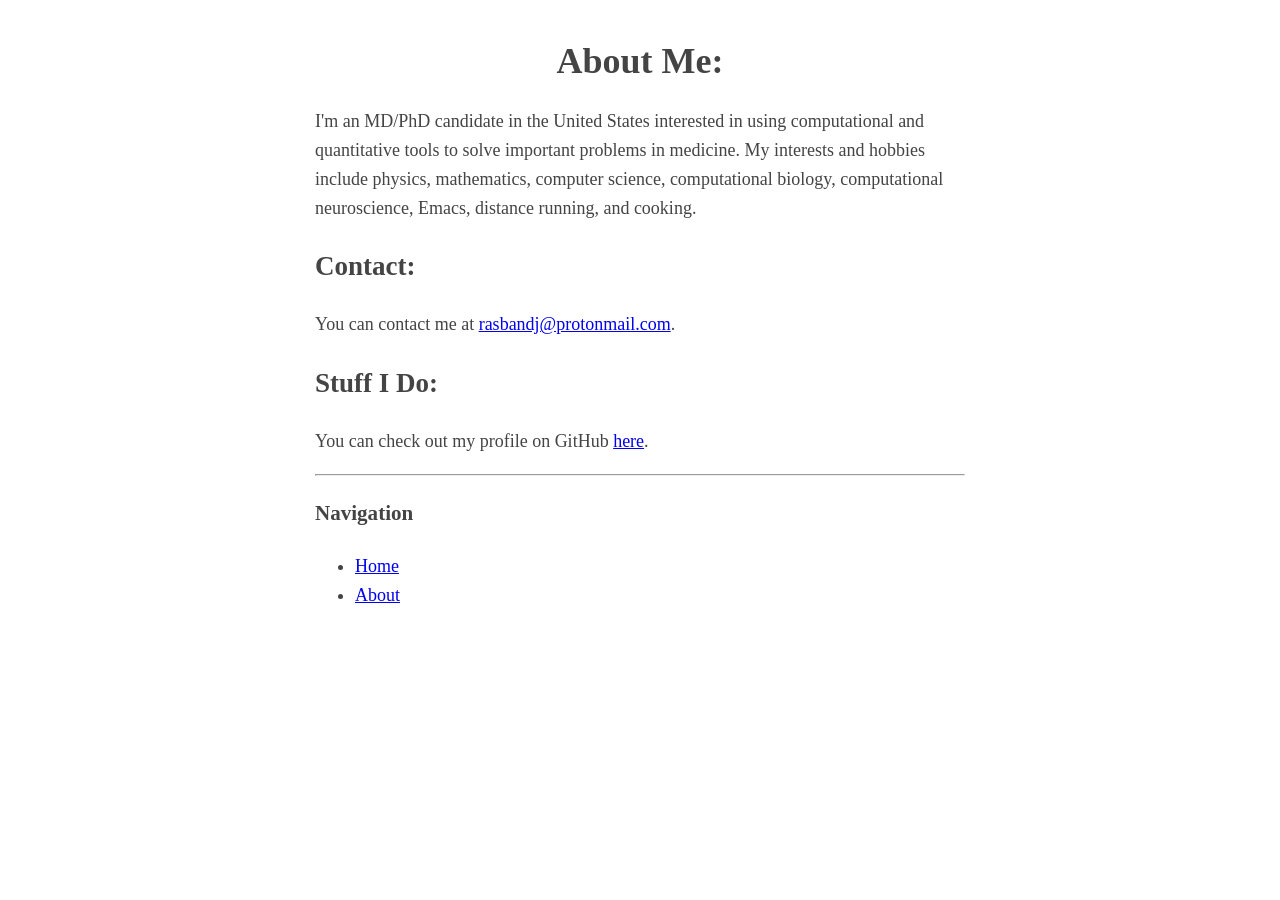
==== html/about.html @ 97cd4d78 "Large changes to homepage and about, added links and navigation." ====
<!DOCTYPE html><html><head><meta
charset="utf-8"><meta
		  name="viewport" content="width=device-width, initial-scale=1">
    <title>J. Rasband's Site</title>
    <style type="text/css">body{margin-left:auto;margin-right:auto;margin-top:40px;max-width:650px;line-height:1.6;font-size:18px;color:#444;padding:0;10px;text-align:center}h1{line-height:1.2}</style>
  </head>
  <body>
    <h1>About Me:</h1>
    <span style="text-align:left">
      <p>I'm an MD/PhD candidate in the United States interested in using computational and quantitative tools to solve important problems in medicine. My interests and hobbies include physics, mathematics, computer science, computational biology, computational neuroscience, Emacs, distance running, and cooking.</p>
      <h2>Contact:</h2>
      <p>You can contact me at <a href="mailto:rasbandj@protonmail.com">rasbandj@protonmail.com</a>.</p>
      <h2>Stuff I Do:</h2>
      <p>You can check out my profile on GitHub <a href="https://github.com/jrasband">here</a>.</p>
      <p>
    </span>
    <hr></hr>
  </body>
  <nav>
    <h3>Navigation</h3>
    <ul>
      <li> <a href="../index.html"> Home </a> </li>
      <li> <a href="https://jrasband.github.io/html/about.html"> About </al> </li>
    </ul>
  </nav>
</html>
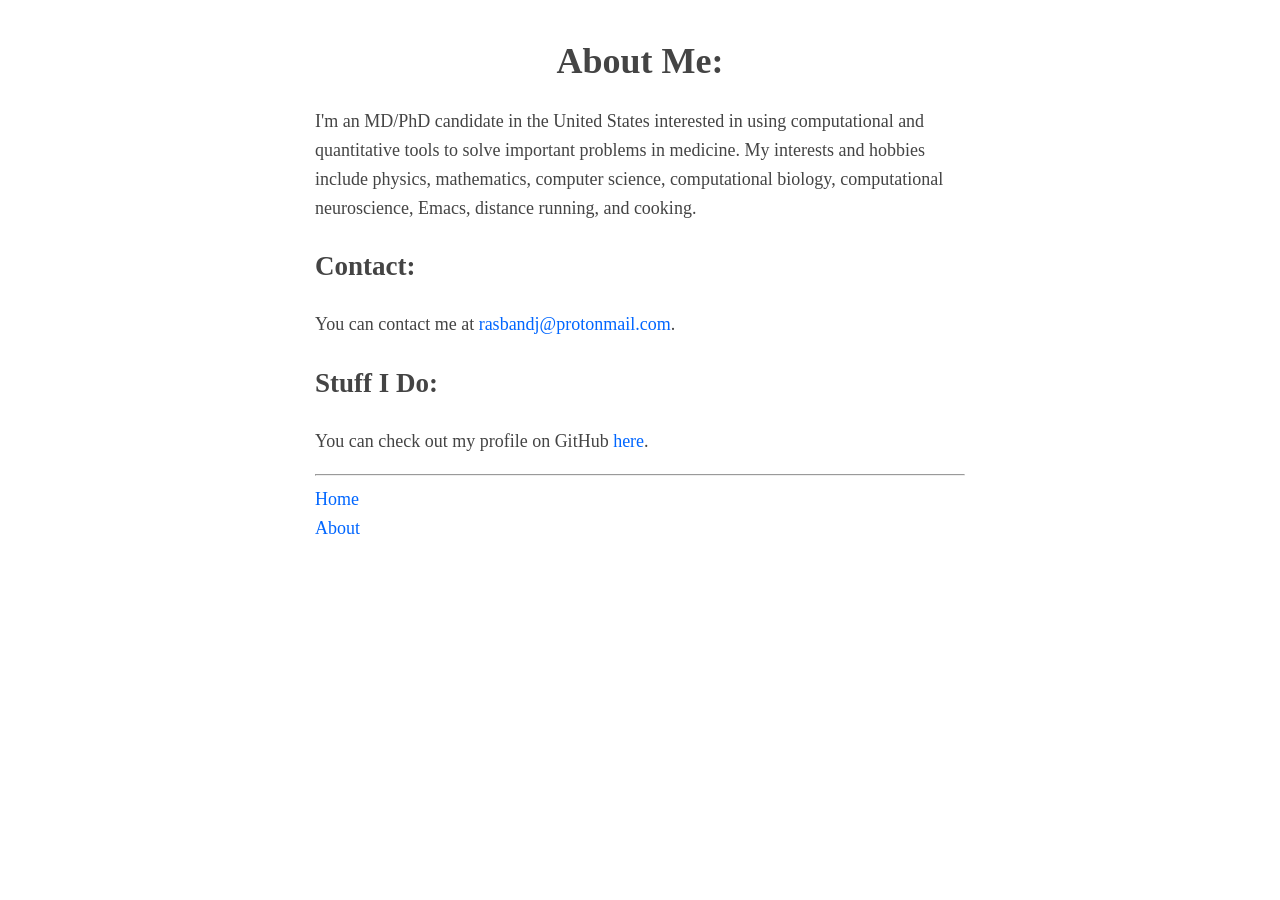
==== commit e429c1b7: "Minor tweaks to navbar and link highlighting." ====
--- a/html/about.html
+++ b/html/about.html
@@ -2,7 +2,7 @@
 charset="utf-8"><meta
 		  name="viewport" content="width=device-width, initial-scale=1">
     <title>J. Rasband's Site</title>
-    <style type="text/css">body{margin-left:auto;margin-right:auto;margin-top:40px;max-width:650px;line-height:1.6;font-size:18px;color:#444;padding:0;10px;text-align:center}h1{line-height:1.2}</style>
+    <style type="text/css">body{margin-left:auto;margin-right:auto;margin-top:40px;max-width:650px;line-height:1.6;font-size:18px;color:#444;padding:0;10px;text-align:center}h1{line-height:1.2}a{text-decoration:none;color:#0066ff}</style>
   </head>
   <body>
     <h1>About Me:</h1>
@@ -16,11 +16,8 @@
     </span>
     <hr></hr>
   </body>
-  <nav>
-    <h3>Navigation</h3>
-    <ul>
-      <li> <a href="../index.html"> Home </a> </li>
-      <li> <a href="https://jrasband.github.io/html/about.html"> About </al> </li>
-    </ul>
-  </nav>
+  <footer>
+    <a href="../index.html"> Home </a></br>
+    <a href="https://jrasband.github.io/html/about.html"> About </al>
+  </footer>
 </html>
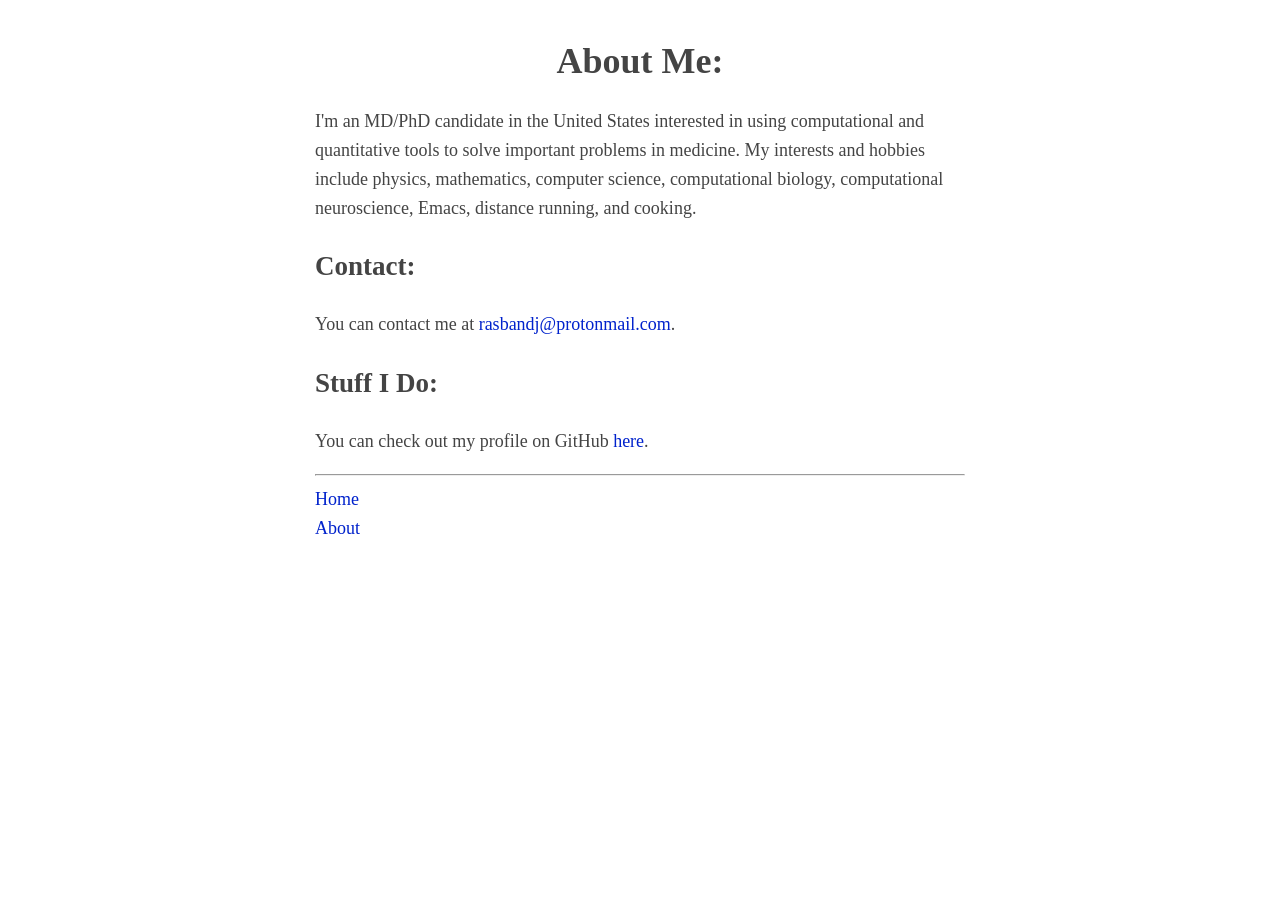
==== commit c06d3359: "Added css stylesheet and symlinked index.html" ====
--- a/html/about.html
+++ b/html/about.html
@@ -2,7 +2,7 @@
 charset="utf-8"><meta
 		  name="viewport" content="width=device-width, initial-scale=1">
     <title>J. Rasband's Site</title>
-    <style type="text/css">body{margin-left:auto;margin-right:auto;margin-top:40px;max-width:650px;line-height:1.6;font-size:18px;color:#444;padding:0;10px;text-align:center}h1{line-height:1.2}a{text-decoration:none;color:#0066ff}</style>
+    <link rel="stylesheet"type="text/css"href="../css/stylesheet.css"/>
   </head>
   <body>
     <h1>About Me:</h1>
--- a/css/stylesheet.css
+++ b/css/stylesheet.css
@@ -0,0 +1,15 @@
+body{
+    margin-left:auto;
+    margin-right:auto;
+    margin-top:40px;
+    max-width:650px;
+    line-height:1.6;
+    font-size:18px;
+    color:#444;
+    padding:0;10px;
+    text-align:center}
+h1{
+    line-height:1.2;}
+a{
+    text-decoration:none;
+    color:#0022cc}
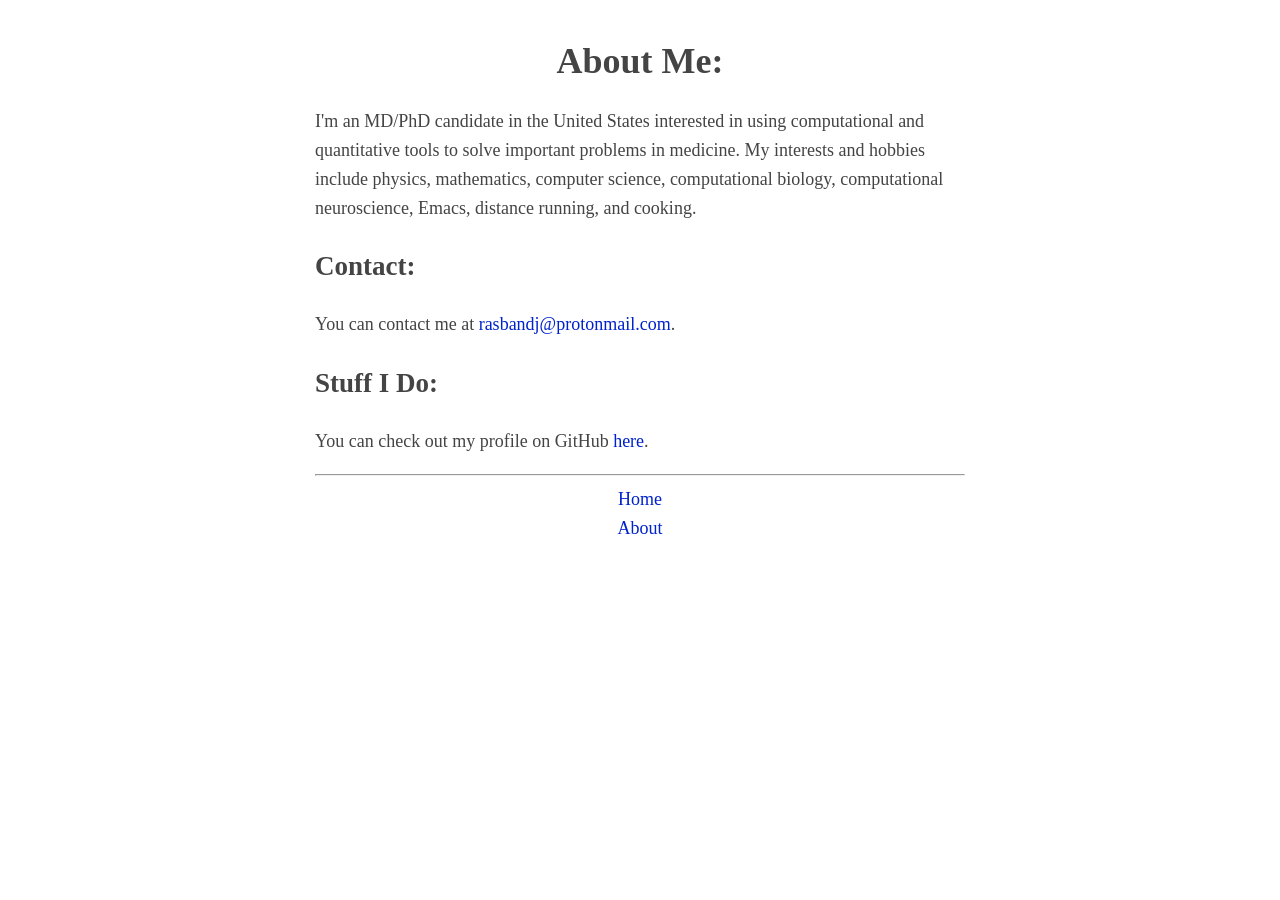
==== commit 648f03d9: "Centered links, removed dead links." ====
--- a/html/about.html
+++ b/html/about.html
@@ -1,6 +1,4 @@
-<!DOCTYPE html><html><head><meta
-charset="utf-8"><meta
-		  name="viewport" content="width=device-width, initial-scale=1">
+<!DOCTYPE html><html><head><meta charset="utf-8"><meta name="viewport" content="width=device-width, initial-scale=1">
     <title>J. Rasband's Site</title>
     <link rel="stylesheet"type="text/css"href="../css/stylesheet.css"/>
   </head>
@@ -16,8 +14,10 @@
     </span>
     <hr></hr>
   </body>
+  <span style="text-align:center">
   <footer>
-    <a href="../index.html"> Home </a></br>
-    <a href="https://jrasband.github.io/html/about.html"> About </al>
+    <a href="homepage.html"> Home </a></br>
+    <a href="about.html"> About </al>
   </footer>
+  </span>
 </html>
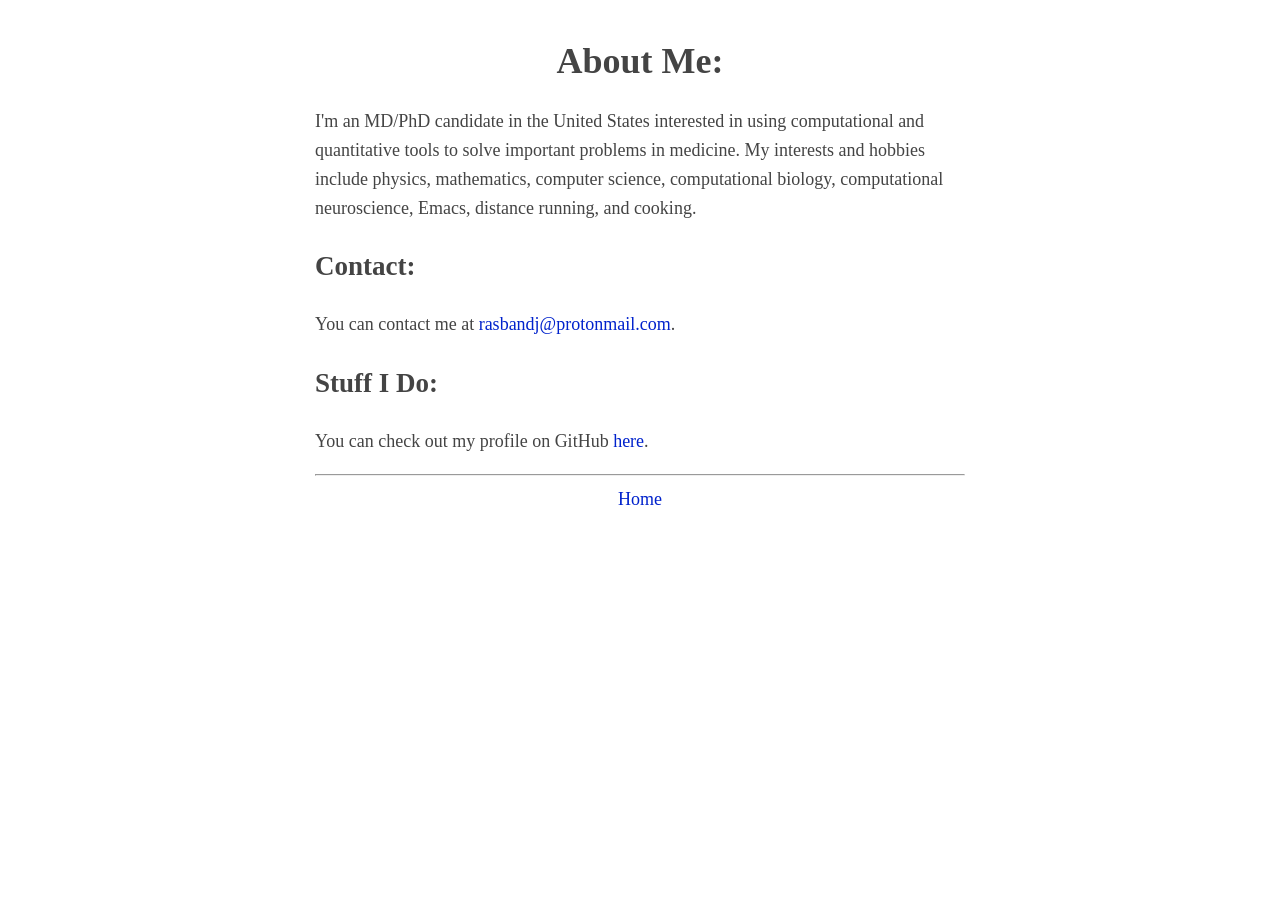
==== commit f7e5c314: "Added bookmarks page with a few article links." ====
--- a/html/about.html
+++ b/html/about.html
@@ -17,7 +17,6 @@
   <span style="text-align:center">
   <footer>
     <a href="homepage.html"> Home </a></br>
-    <a href="about.html"> About </al>
   </footer>
   </span>
 </html>
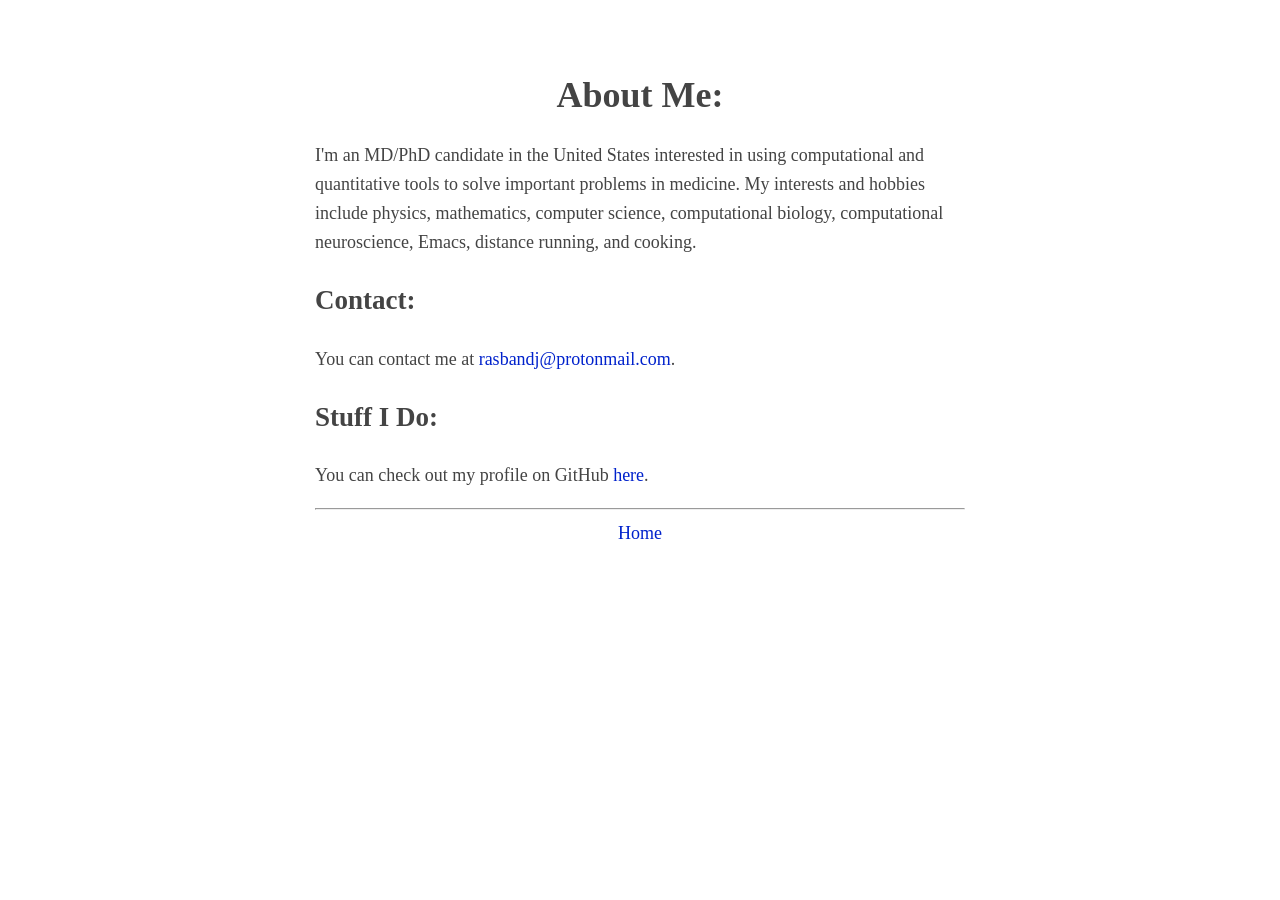
==== commit da360b50: "Hopefully changed back width and fixed padding for mobile." ====
--- a/html/about.html
+++ b/html/about.html
@@ -1,4 +1,4 @@
-<!DOCTYPE html><html><head><meta charset="utf-8"><meta name="viewport" content="width=device-width, initial-scale=1">
+<!DOCTYPE html><html><head><meta charset="utf-8"><meta name="viewport" content="width=device-width, initial-scale=1.0">
     <title>J. Rasband's Site</title>
     <link rel="stylesheet"type="text/css"href="../css/stylesheet.css"/>
   </head>
@@ -16,7 +16,7 @@
   </body>
   <span style="text-align:center">
   <footer>
-    <a href="homepage.html"> Home </a></br>
+    <a href="../index.html"> Home </a></br>
   </footer>
   </span>
 </html>
--- a/css/stylesheet.css
+++ b/css/stylesheet.css
@@ -6,7 +6,7 @@
     line-height:1.6;
     font-size:18px;
     color:#444;
-    padding:0;10px;
+    padding:10px;10px;
     text-align:center}
 h1{
     line-height:1.2;}
